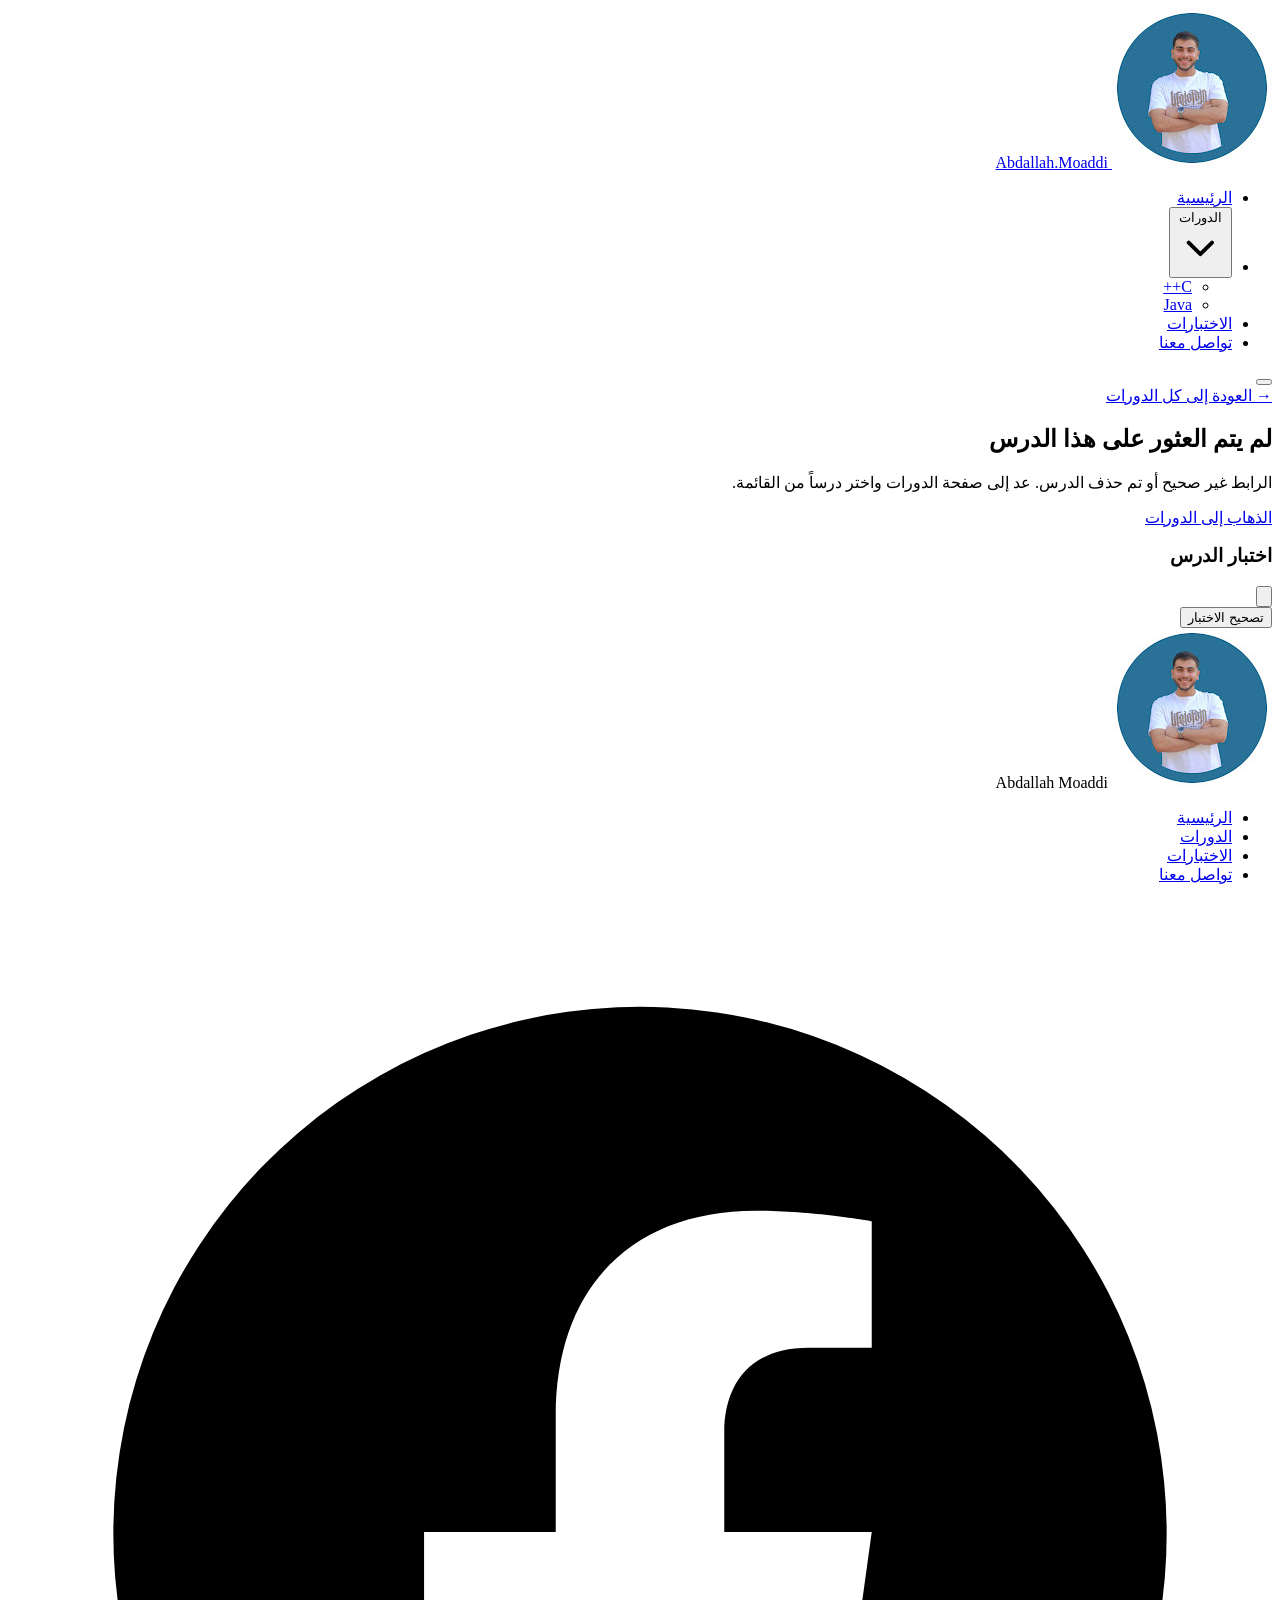
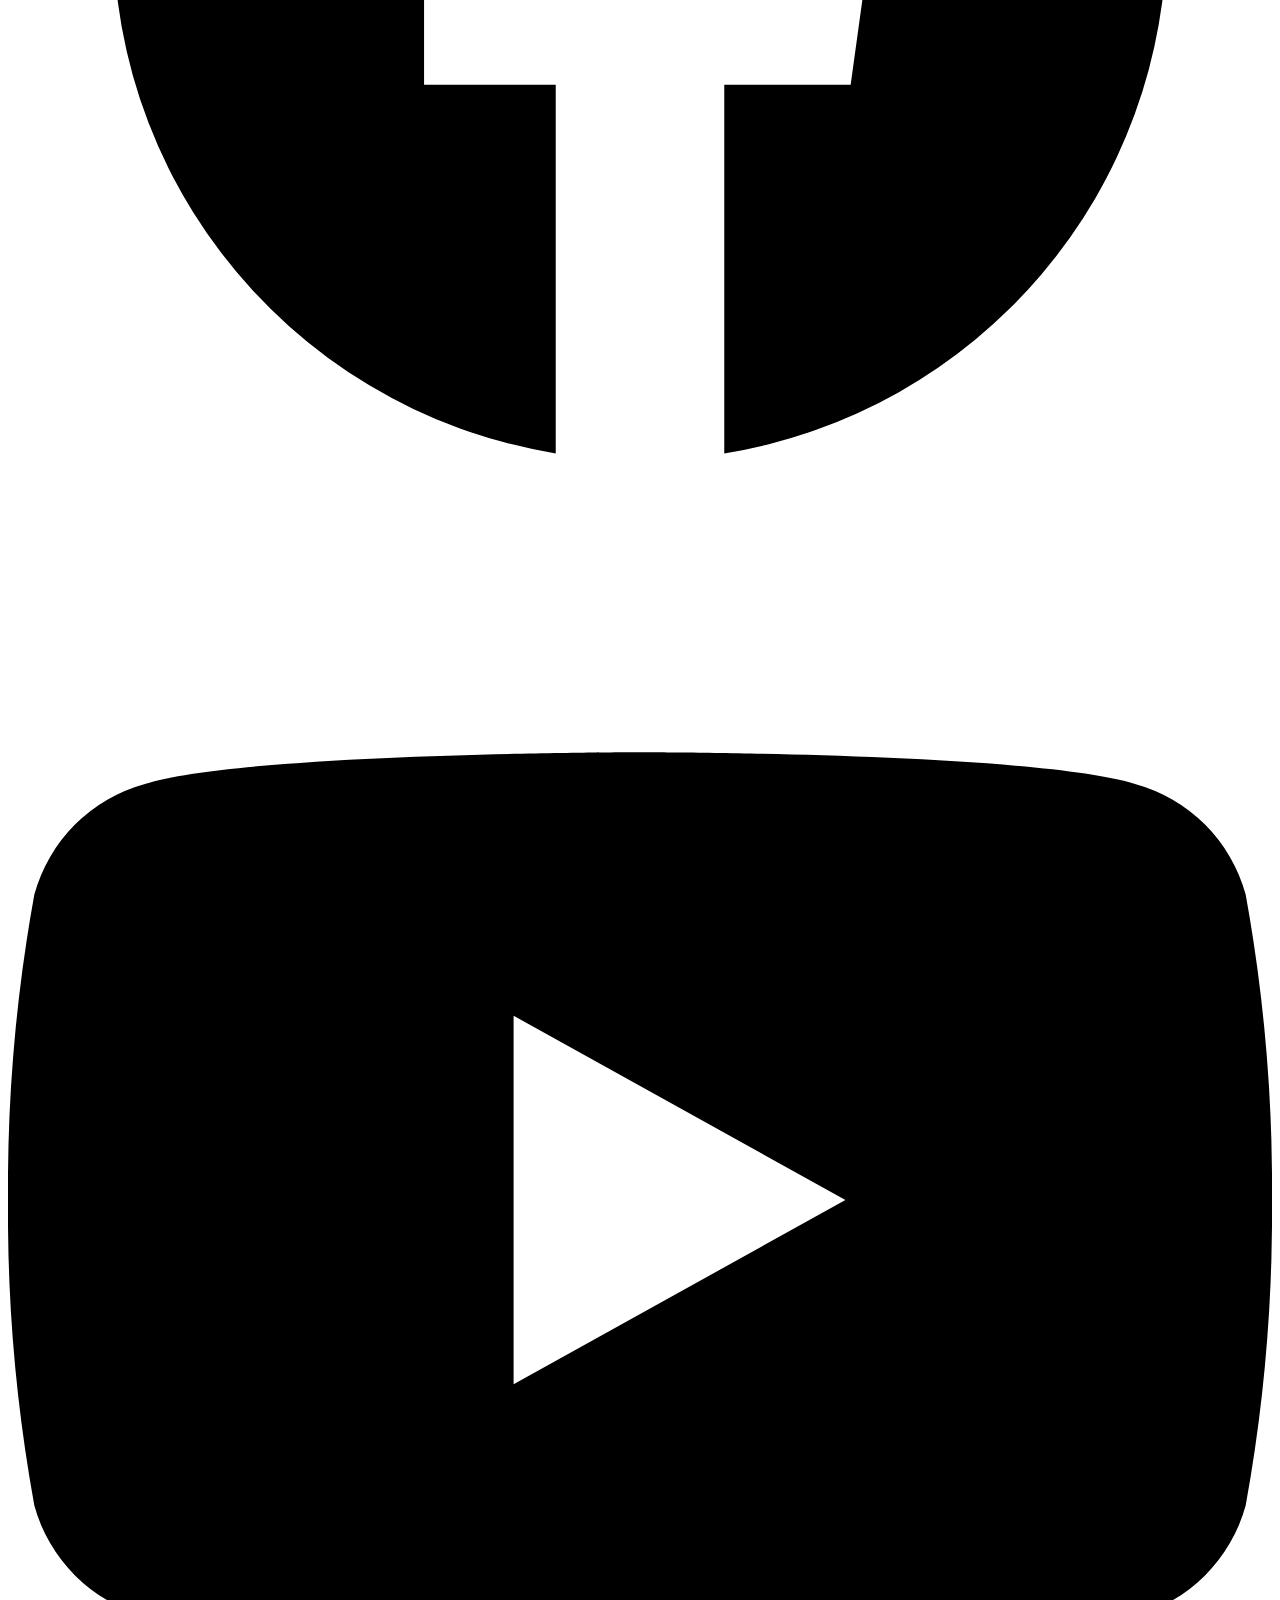
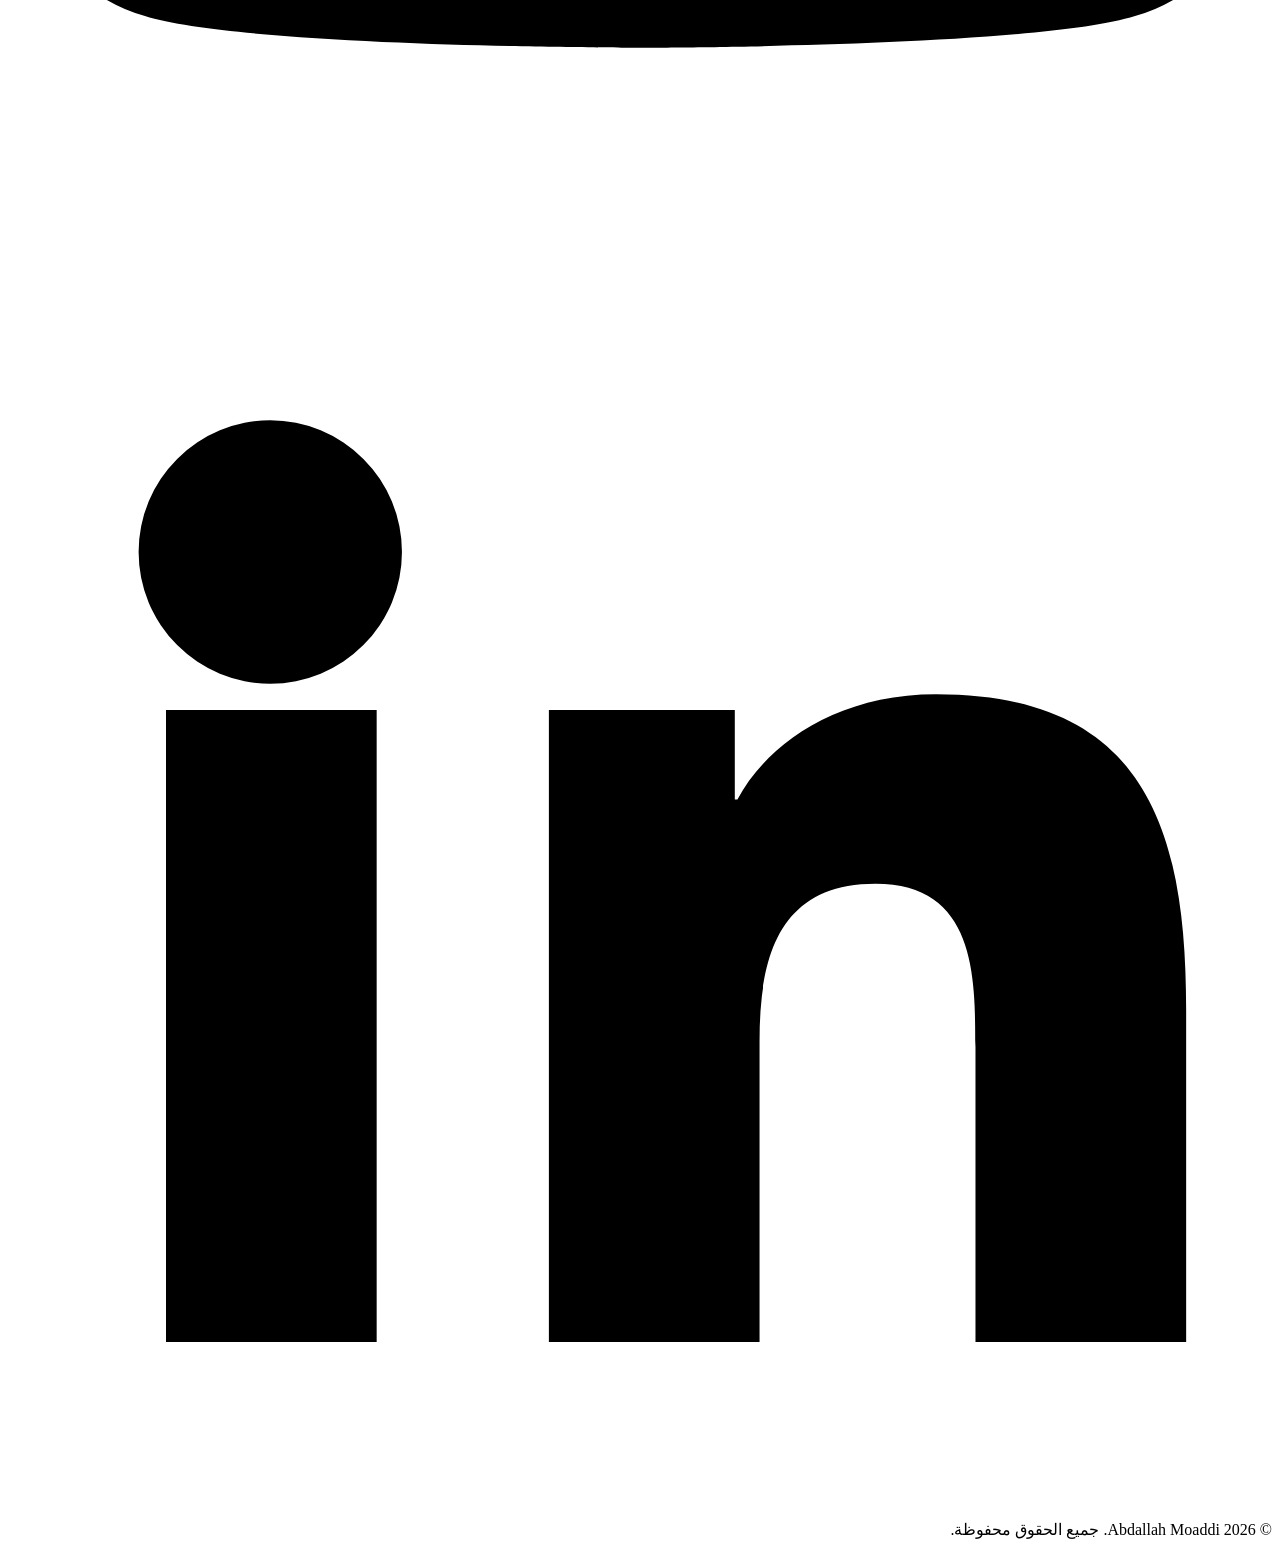
==== lesson.html @ 43ecf374 "Add files via upload" ====
<!DOCTYPE html>
<html lang="ar" dir="rtl">

<head>
  <link rel="icon" type="image/png" href="../youtube/channels_profile.jpg">
  <meta charset="UTF-8">
  <meta name="viewport" content="width=device-width, initial-scale=1.0">
  <title>الدرس | Abdallah Moaddi</title>
  <link rel="preconnect" href="https://fonts.googleapis.com">
  <link rel="preconnect" href="https://fonts.gstatic.com" crossorigin>
  <link
    href="https://fonts.googleapis.com/css2?family=IBM+Plex+Sans+Arabic:wght@300;400;500;600;700&family=IBM+Plex+Mono:wght@400;500;600&display=swap"
    rel="stylesheet">
  <link rel="stylesheet" href="styles.css">
</head>

<body>

  <!-- ===== Navbar ===== -->
  <nav class="nav">
    <div class="nav-inner">
      <a class="logo" href="index.html#home">
        <span class="logo-avatar">
          <img class="logo-img"
            src="[data-uri]"
            alt="شعار عبدالله معدي">
          <span class="logo-status"></span>
        </span>
        <span class="logo-text">Abdallah<span class="dim">.Moaddi</span></span>
      </a>
      <ul class="nav-links" id="navLinks">
        <li><a href="index.html#home">الرئيسية</a></li>
        <li class="nav-dropdown" id="navDropdown">
          <button class="nav-dropdown-toggle" id="navDropdownToggle" aria-haspopup="true" aria-expanded="false">
            الدورات
            <svg class="chevron" viewBox="0 0 24 24" fill="none" stroke="currentColor" stroke-width="2"
              stroke-linecap="round" stroke-linejoin="round">
              <polyline points="6 9 12 15 18 9"></polyline>
            </svg>
          </button>
          <ul class="nav-dropdown-menu">
            <li><a href="index.html#courses" data-course="cpp">C++</a></li>
            <li><a href="index.html#courses" data-course="java">Java</a></li>
          </ul>
        </li>
        <li><a href="index.html#quizzes">الاختبارات</a></li>
        <li><a href="index.html#contact">تواصل معنا</a></li>
      </ul>
      <div class="nav-right">
        <button class="nav-toggle" id="navToggle" aria-label="فتح القائمة">
          <span></span><span></span><span></span>
        </button>
      </div>
    </div>
  </nav>


  <!-- ===== Lesson page ===== -->
  <main class="lesson-page">
    <div class="container lesson-page-inner">

      <a class="lesson-back-link" href="index.html#courses">→ العودة إلى كل الدورات</a>

      <div id="lessonNotFound" class="lesson-not-found" style="display:none;">
        <h2>لم يتم العثور على هذا الدرس</h2>
        <p>الرابط غير صحيح أو تم حذف الدرس. عد إلى صفحة الدورات واختر درساً من القائمة.</p>
        <a class="btn btn-primary" href="index.html#courses">الذهاب إلى الدورات</a>
      </div>

      <div id="lessonPageContent" class="lesson-page-grid">
        <!-- ---- Main column: player + lesson info ---- -->
        <div class="lesson-main">
          <div class="video-wrap">
            <div id="lessonPlayer"></div>
          </div>

          <div class="lesson-info">
            <div class="lesson-info-top">
              <span id="lessonCourseBadge" class="lesson-badge cpp">C++</span>
              <span id="lessonDuration" class="lesson-duration-tag"></span>
            </div>
            <h1 id="lessonTitle">عنوان الدرس</h1>
            <p id="lessonDesc" class="lesson-desc"></p>
          </div>

          <!-- Progress + quiz controls for this lesson -->
          <div class="lesson-modal-footer lesson-page-footer">
            <span class="lesson-modal-status" id="lessonStatus">يُحدَّد الدرس كمكتمل تلقائياً عند انتهاء الفيديو</span>
            <div class="lesson-modal-actions">
              <button type="button" class="btn btn-outline btn-sm" id="markWatchedBtn">تحديد الدرس كمكتمل ✓</button>
              <button type="button" class="btn btn-primary btn-sm" id="goToQuizBtn">ابدأ اختبار الدرس ←</button>
              <button type="button" class="btn btn-outline btn-sm" id="nextLessonBtn" style="display:none;">الدرس التالي ←</button>
            </div>
          </div>
        </div>

        <!-- ---- Sidebar: other lessons in the same course ---- -->
        <aside class="lesson-sidebar">
          <div class="lesson-sidebar-head">
            <h3 id="lessonSidebarCourseTitle">دورة</h3>
            <span id="lessonSidebarProgressText" class="lesson-sidebar-progress-text"></span>
          </div>
          <div class="progress-track lesson-sidebar-track">
            <div id="lessonSidebarProgressFill" class="progress-fill" style="width:0%"></div>
          </div>
          <div id="lessonSidebarList" class="lesson-sidebar-list"><!-- injected by lesson.js --></div>
        </aside>
      </div>

    </div>
  </main>

  <!-- ===== Internal Quiz Modal (auto-graded, shared engine from quiz.js) ===== -->
  <div class="quiz-modal-overlay" id="quizModalOverlay">
    <div class="quiz-modal-box" role="dialog" aria-modal="true">
      <div class="quiz-modal-header">
        <h3 id="quizModalTitle">اختبار الدرس</h3>
        <button class="modal-close" id="quizModalClose" aria-label="إغلاق">
          <svg viewBox="0 0 24 24" fill="none" stroke="currentColor" stroke-width="2" stroke-linecap="round">
            <line x1="18" y1="6" x2="6" y2="18"></line>
            <line x1="6" y1="6" x2="18" y2="18"></line>
          </svg>
        </button>
      </div>
      <div class="quiz-modal-body" id="quizModalBody"><!-- questions injected by JS --></div>
      <div class="quiz-modal-footer">
        <span class="quiz-result" id="quizResult"></span>
        <button type="button" class="btn btn-primary btn-sm" id="quizSubmitBtn">تصحيح الاختبار</button>
      </div>
    </div>
  </div>


  <!-- ===== Footer ===== -->
  <footer class="footer" id="contact">
    <div class="container">
      <div class="footer-inner">
        <div class="footer-brand">
          <img
            src="[data-uri]"
            alt="شعار عبدالله معدي">
          <span>Abdallah Moaddi</span>
        </div>
        <ul class="footer-links">
          <li><a href="index.html#home">الرئيسية</a></li>
          <li><a href="index.html#courses">الدورات</a></li>
          <li><a href="index.html#quizzes">الاختبارات</a></li>
          <li><a href="index.html#contact">تواصل معنا</a></li>
        </ul>
        <div class="socials">
          <a href="#" aria-label="فيسبوك">
            <svg viewBox="0 0 24 24">
              <path
                d="M22 12a10 10 0 1 0-11.6 9.9v-7H7.9V12h2.5V9.8c0-2.5 1.5-3.9 3.8-3.9 1.1 0 2.2.2 2.2.2v2.4h-1.2c-1.2 0-1.6.8-1.6 1.6V12h2.8l-.4 2.9h-2.4v7A10 10 0 0 0 22 12z" />
            </svg>
          </a>
          <a href="https://www.youtube.com/channel/UCcLKul3r8mNeOYjGzQ8GRFQ" target="_blank" rel="noopener"
            aria-label="يوتيوب">
            <svg viewBox="0 0 24 24">
              <path
                d="M23.5 6.2a3 3 0 0 0-2.1-2.1C19.5 3.5 12 3.5 12 3.5s-7.5 0-9.4.6A3 3 0 0 0 .5 6.2 31 31 0 0 0 0 12a31 31 0 0 0 .5 5.8 3 3 0 0 0 2.1 2.1c1.9.6 9.4.6 9.4.6s7.5 0 9.4-.6a3 3 0 0 0 2.1-2.1A31 31 0 0 0 24 12a31 31 0 0 0-.5-5.8zM9.6 15.5v-7l6.3 3.5-6.3 3.5z" />
            </svg>
          </a>
          <a href="#" aria-label="لينكدإن">
            <svg viewBox="0 0 24 24">
              <path
                d="M4.98 3.5a2.5 2.5 0 1 1 0 5 2.5 2.5 0 0 1 0-5zM3 9h4v12H3V9zm7 0h3.8v1.7h.05c.53-1 1.83-2 3.77-2 4 0 4.75 2.6 4.75 6V21h-4v-5.6c0-1.35 0-3.1-1.9-3.1s-2.2 1.5-2.2 3v5.7h-4V9z" />
            </svg>
          </a>
        </div>
      </div>
      <p class="copyright">© 2026 Abdallah Moaddi. جميع الحقوق محفوظة.</p>
    </div>
  </footer>


  <script src="common.js"></script>
  <script src="quiz.js"></script>
  <script src="lesson.js"></script>
  <script>
    // Minimal nav behavior for this standalone page (index.html's script.js
    // isn't loaded here, so the mobile toggle needs its own tiny handler).
    const navToggle = document.getElementById('navToggle');
    const navLinks = document.getElementById('navLinks');
    navToggle.addEventListener('click', () => navLinks.classList.toggle('open'));
    navLinks.querySelectorAll('a').forEach(a => a.addEventListener('click', () => navLinks.classList.remove('open')));

    const navDropdown = document.getElementById('navDropdown');
    const navDropdownToggle = document.getElementById('navDropdownToggle');
    navDropdownToggle.addEventListener('click', (e) => {
      e.stopPropagation();
      const isOpen = navDropdown.classList.toggle('open');
      navDropdownToggle.setAttribute('aria-expanded', String(isOpen));
    });
    document.addEventListener('click', (e) => {
      if (!navDropdown.contains(e.target)) navDropdown.classList.remove('open');
    });
  </script>
</body>

</html>
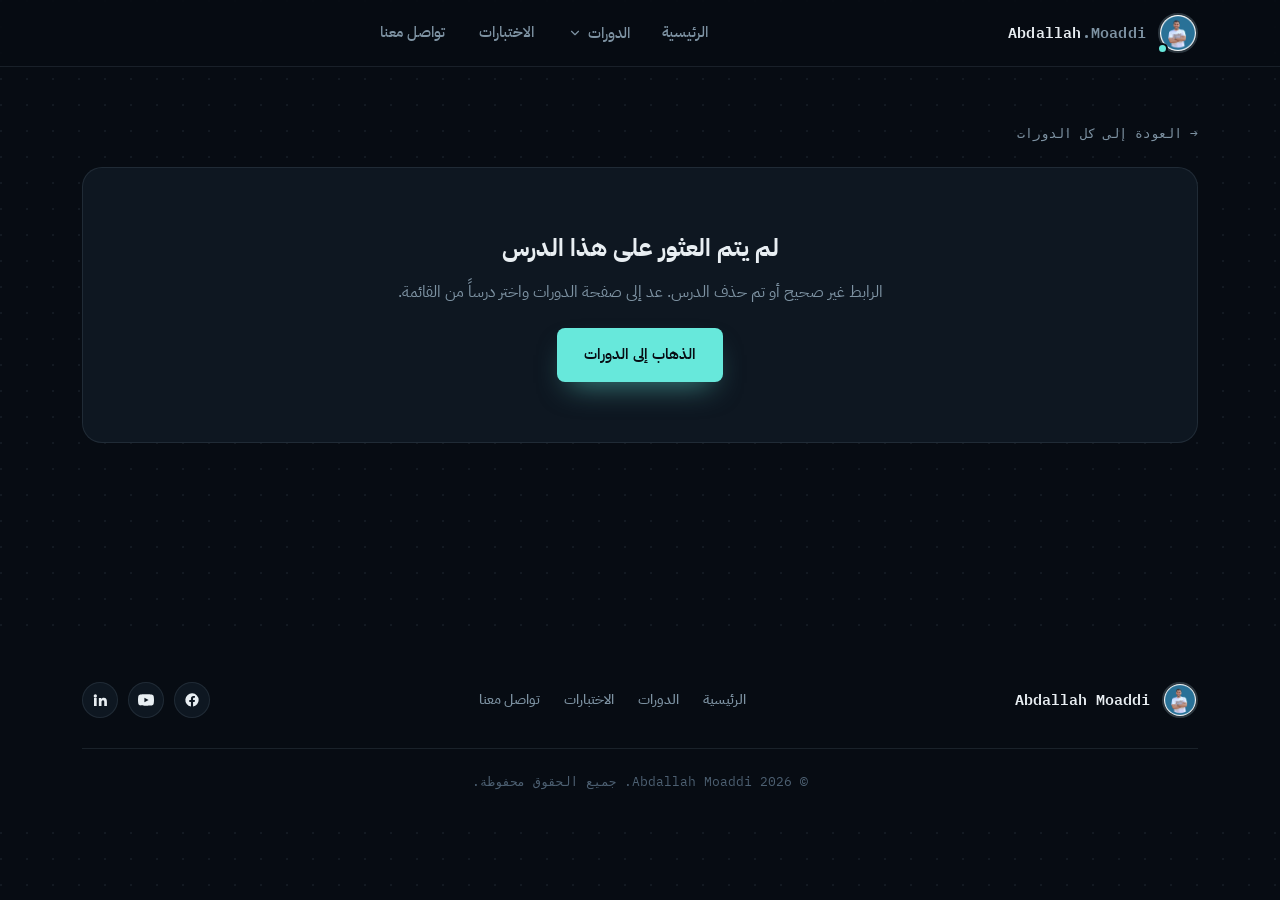
==== commit 02870266: "Update lesson.html" ====
--- a/lesson.html
+++ b/lesson.html
@@ -11,7 +11,7 @@
   <link
     href="https://fonts.googleapis.com/css2?family=IBM+Plex+Sans+Arabic:wght@300;400;500;600;700&family=IBM+Plex+Mono:wght@400;500;600&display=swap"
     rel="stylesheet">
-  <link rel="stylesheet" href="styles.css">
+  <link rel="stylesheet" href="style.css">
 </head>
 
 <body>
--- a/style.css
+++ b/style.css
@@ -0,0 +1,2232 @@
+    :root {
+      --void: #070C13;
+      --panel: #0E1721;
+      --panel-raised: #131F2C;
+      --panel-soft: #0B141E;
+      --line: rgba(163, 191, 206, 0.12);
+      --line-strong: rgba(163, 191, 206, 0.24);
+      --ink: #E8EEF2;
+      --muted: #7E93A3;
+      --dim: #4D6072;
+      --keyword: #67E8DB;
+      --keyword-dim: rgba(103, 232, 219, 0.14);
+      --string: #F2B75E;
+      --string-dim: rgba(242, 183, 94, 0.14);
+      --radius-lg: 20px;
+      --radius-md: 12px;
+      --radius-sm: 8px;
+      --font-display: 'IBM Plex Sans Arabic', sans-serif;
+      --font-body: 'IBM Plex Sans Arabic', sans-serif;
+      --font-mono: 'IBM Plex Mono', monospace;
+      --shadow-lg: 0 30px 60px -25px rgba(0, 0, 0, 0.65);
+      --shadow-glow: 0 0 0 1px rgba(103, 232, 219, 0.16), 0 24px 50px -22px rgba(103, 232, 219, 0.18);
+    }
+
+    * {
+      box-sizing: border-box;
+      margin: 0;
+      padding: 0;
+    }
+
+    html {
+      scroll-behavior: smooth;
+    }
+
+    body {
+      font-family: var(--font-body);
+      color: var(--ink);
+      line-height: 1.7;
+      overflow-x: hidden;
+      background-color: var(--void);
+      background-image: radial-gradient(circle at 1px 1px, rgba(163, 191, 206, 0.08) 1px, transparent 0);
+      background-size: 26px 26px;
+    }
+
+    img {
+      display: block;
+      max-width: 100%;
+    }
+
+    a {
+      color: inherit;
+      text-decoration: none;
+    }
+
+    ul {
+      list-style: none;
+    }
+
+    section {
+      position: relative;
+    }
+
+    .container {
+      max-width: 1180px;
+      margin: 0 auto;
+      padding: 0 32px;
+    }
+
+    ::selection {
+      background: var(--keyword);
+      color: var(--void);
+    }
+
+    .reveal {
+      opacity: 0;
+      transform: translateY(18px);
+      transition: opacity .6s ease, transform .6s ease;
+    }
+
+    .reveal.in {
+      opacity: 1;
+      transform: translateY(0);
+    }
+
+    /* ---------- Buttons ---------- */
+    .btn {
+      display: inline-flex;
+      align-items: center;
+      justify-content: center;
+      gap: 8px;
+      padding: 13px 26px;
+      border-radius: var(--radius-sm);
+      font-family: var(--font-display);
+      font-weight: 600;
+      font-size: 15px;
+      border: 1.5px solid transparent;
+      cursor: pointer;
+      transition: transform .2s ease, box-shadow .2s ease, background .2s ease, border-color .2s ease, color .2s ease;
+      white-space: nowrap;
+    }
+
+    .btn-primary {
+      background: var(--keyword);
+      color: var(--void);
+      box-shadow: 0 14px 30px -12px rgba(103, 232, 219, 0.55);
+    }
+
+    .btn-primary:hover {
+      transform: translateY(-2px);
+      box-shadow: 0 18px 36px -12px rgba(103, 232, 219, 0.7);
+    }
+
+    .btn-outline {
+      background: rgba(232, 238, 242, 0.03);
+      color: var(--ink);
+      border-color: var(--line-strong);
+    }
+
+    .btn-outline:hover {
+      border-color: var(--keyword);
+      color: var(--keyword);
+      transform: translateY(-2px);
+    }
+
+    /* ---------- Nav ---------- */
+    .nav {
+      position: fixed;
+      top: 0;
+      left: 0;
+      right: 0;
+      z-index: 100;
+      background: rgba(7, 12, 19, 0.82);
+      backdrop-filter: blur(14px);
+      -webkit-backdrop-filter: blur(14px);
+      border-bottom: 1px solid var(--line);
+    }
+
+    .nav-inner {
+      max-width: 1180px;
+      margin: 0 auto;
+      padding: 13px 32px;
+      display: flex;
+      align-items: center;
+      justify-content: space-between;
+      gap: 20px;
+    }
+
+    .logo {
+      display: flex;
+      align-items: center;
+      gap: 12px;
+    }
+
+    .logo-avatar {
+      position: relative;
+      flex-shrink: 0;
+    }
+
+    .logo-img {
+      width: 40px;
+      height: 40px;
+      border-radius: 50%;
+      border: 2px solid var(--line-strong);
+      object-fit: cover;
+    }
+
+    .logo-status {
+      position: absolute;
+      bottom: -1px;
+      left: -1px;
+      width: 11px;
+      height: 11px;
+      border-radius: 50%;
+      background: var(--keyword);
+      border: 2px solid var(--void);
+      box-shadow: 0 0 0 0 rgba(103, 232, 219, 0.6);
+      animation: pulse-dot 2.4s ease infinite;
+    }
+
+    @keyframes pulse-dot {
+      0% {
+        box-shadow: 0 0 0 0 rgba(103, 232, 219, 0.55);
+      }
+
+      70% {
+        box-shadow: 0 0 0 7px rgba(103, 232, 219, 0);
+      }
+
+      100% {
+        box-shadow: 0 0 0 0 rgba(103, 232, 219, 0);
+      }
+    }
+
+    .logo-text {
+      font-family: var(--font-mono);
+      font-weight: 600;
+      font-size: 15px;
+      letter-spacing: .2px;
+    }
+
+    .logo-text .dim {
+      color: var(--muted);
+    }
+
+    .nav-links {
+      display: flex;
+      align-items: center;
+      gap: 8px;
+    }
+
+    .nav-links a {
+      font-weight: 500;
+      font-size: 14.5px;
+      color: var(--muted);
+      position: relative;
+      padding: 8px 12px;
+      border-radius: var(--radius-sm);
+      transition: color .2s ease;
+    }
+
+    .nav-links a::before {
+      content: '';
+      color: var(--keyword);
+      opacity: 0;
+      margin-left: 2px;
+      transition: opacity .18s ease;
+    }
+
+    .nav-links a:hover {
+      color: var(--ink);
+    }
+
+    .nav-links a:hover::before {
+      opacity: 1;
+    }
+
+    .nav-dropdown {
+      position: relative;
+    }
+
+    .nav-dropdown-toggle {
+      display: flex;
+      align-items: center;
+      gap: 6px;
+      font-family: var(--font-body);
+      font-weight: 500;
+      font-size: 14.5px;
+      color: var(--muted);
+      background: none;
+      border: none;
+      cursor: pointer;
+      padding: 8px 12px;
+      border-radius: var(--radius-sm);
+      transition: color .2s ease;
+    }
+
+    .nav-dropdown-toggle:hover {
+      color: var(--ink);
+    }
+
+    .nav-dropdown-toggle .chevron {
+      width: 14px;
+      height: 14px;
+      transition: transform .2s ease;
+    }
+
+    .nav-dropdown.open .nav-dropdown-toggle .chevron {
+      transform: rotate(180deg);
+    }
+
+    .nav-dropdown.open .nav-dropdown-toggle {
+      color: var(--keyword);
+    }
+
+    .nav-dropdown-menu {
+      position: absolute;
+      top: calc(100% + 10px);
+      right: 0;
+      min-width: 160px;
+      background: var(--panel);
+      border: 1px solid var(--line);
+      border-radius: var(--radius-md);
+      box-shadow: var(--shadow-lg);
+      padding: 8px;
+      opacity: 0;
+      pointer-events: none;
+      transform: translateY(-6px);
+      transition: opacity .2s ease, transform .2s ease;
+      z-index: 50;
+    }
+
+    .nav-dropdown.open .nav-dropdown-menu {
+      opacity: 1;
+      pointer-events: auto;
+      transform: translateY(0);
+    }
+
+    .nav-dropdown-menu li a {
+      display: block;
+      font-family: var(--font-mono);
+      font-size: 13.5px;
+      color: var(--muted);
+      padding: 9px 12px;
+      border-radius: var(--radius-sm);
+      transition: background .18s ease, color .18s ease;
+    }
+
+    .nav-dropdown-menu li a:hover {
+      background: var(--keyword-dim);
+      color: var(--keyword);
+    }
+
+    .nav-dropdown-menu li a::before {
+      content: none;
+    }
+
+    .nav-right {
+      display: flex;
+      align-items: center;
+      gap: 14px;
+    }
+
+    .nav-subscribe {
+      display: flex;
+      align-items: center;
+      min-width: 100px;
+      min-height: 20px;
+    }
+
+    .nav-toggle {
+      display: none;
+      flex-direction: column;
+      gap: 5px;
+      background: none;
+      border: none;
+      cursor: pointer;
+      padding: 6px;
+    }
+
+    .nav-toggle span {
+      width: 22px;
+      height: 2px;
+      background: var(--ink);
+      border-radius: 2px;
+    }
+
+    /* ---------- Hero ---------- */
+    .hero {
+      padding: 150px 0 96px;
+      position: relative;
+      overflow: hidden;
+    }
+
+    .hero-glow {
+      position: absolute;
+      top: -10%;
+      right: -6%;
+      width: 520px;
+      height: 520px;
+      background: radial-gradient(circle, rgba(103, 232, 219, 0.14), transparent 70%);
+      pointer-events: none;
+    }
+
+    .hero-inner {
+      max-width: 1180px;
+      margin: 0 auto;
+      padding: 0 32px;
+      display: grid;
+      grid-template-columns: 1.05fr 0.95fr;
+      gap: 56px;
+      align-items: center;
+      position: relative;
+      z-index: 2;
+    }
+
+    .eyebrow {
+      font-family: var(--font-mono);
+      font-size: 13px;
+      color: var(--muted);
+      margin-bottom: 18px;
+      display: inline-flex;
+      align-items: center;
+      gap: 6px;
+    }
+
+    .eyebrow .cm {
+      color: var(--keyword);
+    }
+
+    .hero-text h1 {
+      font-family: var(--font-display);
+      font-weight: 700;
+      font-size: 46px;
+      line-height: 1.32;
+      margin-bottom: 22px;
+    }
+
+    .hero-text h1 .line2 {
+      display: block;
+      margin-top: 4px;
+    }
+
+    .hl-string {
+      background: var(--string-dim);
+      color: var(--string);
+      padding: 2px 10px;
+      border-radius: 6px;
+      box-decoration-break: clone;
+      -webkit-box-decoration-break: clone;
+    }
+
+    .hero-sub {
+      font-size: 16.5px;
+      color: var(--muted);
+      max-width: 480px;
+      margin-bottom: 32px;
+    }
+
+    .hero-actions {
+      display: flex;
+      gap: 14px;
+      flex-wrap: wrap;
+      margin-bottom: 22px;
+    }
+
+    .hero-subscribe {
+      display: inline-flex;
+    }
+
+    /* Editor window signature element */
+    .editor {
+      background: var(--panel);
+      border: 1px solid var(--line);
+      border-radius: var(--radius-lg);
+      box-shadow: var(--shadow-lg);
+      overflow: hidden;
+      max-width: 480px;
+      margin: 0 0 0 auto;
+    }
+
+    .editor-topbar {
+      display: flex;
+      align-items: center;
+      gap: 8px;
+      padding: 12px 16px;
+      background: var(--panel-soft);
+      border-bottom: 1px solid var(--line);
+    }
+
+    .editor-topbar .dot {
+      width: 9px;
+      height: 9px;
+      border-radius: 50%;
+      background: var(--dim);
+    }
+
+    .editor-topbar .dot.d2 {
+      background: var(--string);
+    }
+
+    .editor-topbar .dot.d3 {
+      background: var(--keyword);
+    }
+
+    .editor-topbar .path {
+      margin-right: auto;
+      font-family: var(--font-mono);
+      font-size: 11.5px;
+      color: var(--dim);
+      direction: ltr;
+    }
+
+    .editor-tabs {
+      display: flex;
+      direction: ltr;
+      border-bottom: 1px solid var(--line);
+      background: var(--panel-soft);
+    }
+
+    .editor-tab {
+      font-family: var(--font-mono);
+      font-size: 12.5px;
+      color: var(--dim);
+      padding: 10px 18px;
+      border-left: 1px solid var(--line);
+      border-bottom: 2px solid transparent;
+      transition: color .2s ease, border-color .2s ease, background .2s ease;
+    }
+
+    .editor-tab.active {
+      color: var(--ink);
+      border-bottom-color: var(--keyword);
+      background: var(--panel);
+    }
+
+    .editor-body {
+      direction: ltr;
+      display: flex;
+      min-height: 230px;
+      padding: 20px 0;
+    }
+
+    .editor-gutter {
+      font-family: var(--font-mono);
+      font-size: 13px;
+      color: var(--dim);
+      text-align: left;
+      padding: 0 14px;
+      user-select: none;
+    }
+
+    .editor-gutter div {
+      line-height: 1.75;
+    }
+
+    .editor-code {
+      flex: 1;
+      font-family: var(--font-mono);
+      font-size: 13.5px;
+      line-height: 1.75;
+      color: var(--ink);
+      white-space: pre-wrap;
+      word-break: break-word;
+      padding-left: 6px;
+    }
+
+    .tok-kw {
+      color: var(--keyword);
+    }
+
+    .tok-str {
+      color: var(--string);
+    }
+
+    .tok-comment {
+      color: var(--dim);
+      font-style: italic;
+    }
+
+    .editor-cursor {
+      display: inline-block;
+      color: var(--keyword);
+      animation: blink 1s step-end infinite;
+    }
+
+    @keyframes blink {
+      50% {
+        opacity: 0;
+      }
+    }
+
+    /* ---------- Section heads ---------- */
+    .section-head {
+      text-align: center;
+      max-width: 600px;
+      margin: 0 auto 52px;
+    }
+
+    .section-head h2 {
+      font-family: var(--font-display);
+      font-weight: 700;
+      font-size: 32px;
+      margin-top: 12px;
+    }
+
+    .section-head .eyebrow {
+      justify-content: center;
+    }
+
+    /* ---------- Course tabs ---------- */
+    .course-select-wrap {
+      display: flex;
+      flex-direction: column;
+      align-items: center;
+      gap: 10px;
+      margin-bottom: 44px;
+    }
+
+    .course-select-label {
+      font-family: var(--font-mono);
+      font-size: 12px;
+      color: var(--dim);
+      letter-spacing: .5px;
+    }
+
+    .select-shell {
+      position: relative;
+      min-width: 240px;
+    }
+
+    .course-select {
+      appearance: none;
+      -webkit-appearance: none;
+      -moz-appearance: none;
+      width: 100%;
+      font-family: var(--font-display);
+      font-weight: 600;
+      font-size: 15px;
+      color: var(--ink);
+      background: var(--panel);
+      border: 1.5px solid var(--line-strong);
+      border-radius: var(--radius-sm);
+      padding: 13px 20px 13px 44px;
+      cursor: pointer;
+      transition: border-color .2s ease, box-shadow .2s ease;
+    }
+
+    .course-select:hover {
+      border-color: var(--keyword);
+    }
+
+    .course-select:focus {
+      outline: none;
+      border-color: var(--keyword);
+      box-shadow: 0 0 0 3px var(--keyword-dim);
+    }
+
+    .course-select option {
+      background: var(--panel);
+      color: var(--ink);
+    }
+
+    .select-arrow {
+      position: absolute;
+      left: 16px;
+      top: 50%;
+      transform: translateY(-50%);
+      width: 16px;
+      height: 16px;
+      color: var(--keyword);
+      pointer-events: none;
+    }
+
+    /* ---------- Lesson grid ---------- */
+    .lesson-grid {
+      display: grid;
+      grid-template-columns: repeat(3, 1fr);
+      gap: 24px;
+    }
+
+    .lesson-card {
+      background: var(--panel);
+      border: 1px solid var(--line);
+      border-radius: var(--radius-lg);
+      overflow: hidden;
+      cursor: pointer;
+      text-align: right;
+      transition: transform .25s ease, border-color .25s ease, box-shadow .25s ease;
+      display: flex;
+      flex-direction: column;
+    }
+
+    .lesson-card:hover {
+      transform: translateY(-5px);
+      border-color: rgba(103, 232, 219, 0.4);
+      box-shadow: var(--shadow-glow);
+    }
+
+    .lesson-thumb {
+      position: relative;
+      aspect-ratio: 16/9;
+      background: linear-gradient(135deg, var(--panel-raised), var(--panel-soft));
+      display: flex;
+      align-items: center;
+      justify-content: center;
+      overflow: hidden;
+    }
+
+    .lesson-thumb img {
+      width: 100%;
+      height: 100%;
+      object-fit: cover;
+      position: absolute;
+      inset: 0;
+      opacity: .5;
+    }
+
+    .lesson-thumb::before {
+      content: '';
+      position: absolute;
+      inset: 0;
+      background-image: radial-gradient(circle at 1px 1px, rgba(163, 191, 206, 0.14) 1px, transparent 0);
+      background-size: 16px 16px;
+      opacity: .5;
+    }
+
+    .lesson-play {
+      position: relative;
+      z-index: 2;
+      width: 50px;
+      height: 50px;
+      border-radius: 50%;
+      background: rgba(7, 12, 19, 0.75);
+      border: 1.5px solid var(--keyword);
+      display: flex;
+      align-items: center;
+      justify-content: center;
+      transition: transform .2s ease, background .2s ease;
+    }
+
+    .lesson-card:hover .lesson-play {
+      transform: scale(1.1);
+      background: var(--keyword);
+    }
+
+    .lesson-card:hover .lesson-play svg {
+      fill: var(--void);
+    }
+
+    .lesson-play svg {
+      width: 17px;
+      height: 17px;
+      fill: var(--keyword);
+      margin-right: -2px;
+      transition: fill .2s ease;
+    }
+
+    .lesson-duration {
+      position: absolute;
+      bottom: 10px;
+      left: 10px;
+      z-index: 2;
+      background: rgba(7, 12, 19, 0.85);
+      font-family: var(--font-mono);
+      font-size: 11px;
+      padding: 3px 8px;
+      border-radius: 6px;
+      color: var(--ink);
+    }
+
+    .lesson-badge {
+      position: absolute;
+      top: 10px;
+      right: 10px;
+      z-index: 2;
+      font-family: var(--font-mono);
+      font-size: 10.5px;
+      font-weight: 500;
+      padding: 3px 9px;
+      border-radius: 6px;
+    }
+
+    .lesson-badge.cpp {
+      background: var(--keyword-dim);
+      border: 1px solid rgba(103, 232, 219, 0.4);
+      color: var(--keyword);
+    }
+
+    .lesson-badge.java {
+      background: var(--string-dim);
+      border: 1px solid rgba(242, 183, 94, 0.4);
+      color: var(--string);
+    }
+
+    .lesson-body {
+      padding: 18px 20px 22px;
+      flex: 1;
+      display: flex;
+      flex-direction: column;
+    }
+
+    .lesson-body h4 {
+      font-family: var(--font-display);
+      font-weight: 700;
+      font-size: 16px;
+      margin-bottom: 8px;
+    }
+
+    .lesson-body p {
+      color: var(--muted);
+      font-size: 13.5px;
+      flex: 1;
+    }
+
+    /* ---------- Quizzes ---------- */
+    .quiz-subjects {
+      display: grid;
+      grid-template-columns: repeat(2, 1fr);
+      gap: 24px;
+    }
+
+    .quiz-card {
+      background: var(--panel);
+      border: 1px solid var(--line);
+      border-radius: var(--radius-lg);
+      overflow: hidden;
+      transition: border-color .25s ease, box-shadow .25s ease;
+    }
+
+    .quiz-card.open {
+      border-color: rgba(103, 232, 219, 0.4);
+      box-shadow: var(--shadow-glow);
+    }
+
+    .quiz-card-head {
+      display: flex;
+      align-items: center;
+      justify-content: space-between;
+      gap: 16px;
+      padding: 24px 26px;
+      cursor: pointer;
+    }
+
+    .quiz-card-info {
+      display: flex;
+      align-items: center;
+      gap: 14px;
+    }
+
+    .quiz-card-icon {
+      width: 46px;
+      height: 46px;
+      border-radius: 12px;
+      display: flex;
+      align-items: center;
+      justify-content: center;
+      flex-shrink: 0;
+    }
+
+    .quiz-card-icon.cpp {
+      background: var(--keyword-dim);
+    }
+
+    .quiz-card-icon.java {
+      background: var(--string-dim);
+    }
+
+    .quiz-card-icon svg {
+      width: 22px;
+      height: 22px;
+    }
+
+    .quiz-card-icon.cpp svg {
+      stroke: var(--keyword);
+    }
+
+    .quiz-card-icon.java svg {
+      stroke: var(--string);
+    }
+
+    .quiz-card-title h3 {
+      font-family: var(--font-display);
+      font-weight: 700;
+      font-size: 17px;
+      margin-bottom: 4px;
+    }
+
+    .quiz-card-title span {
+      font-family: var(--font-mono);
+      font-size: 12.5px;
+      color: var(--muted);
+    }
+
+    .quiz-toggle-btn {
+      display: flex;
+      align-items: center;
+      gap: 8px;
+      font-family: var(--font-mono);
+      font-size: 13px;
+      font-weight: 500;
+      color: var(--keyword);
+      background: var(--keyword-dim);
+      border: 1px solid rgba(103, 232, 219, 0.35);
+      border-radius: 999px;
+      padding: 8px 16px;
+      flex-shrink: 0;
+      transition: background .2s ease;
+    }
+
+    .quiz-toggle-btn svg {
+      width: 14px;
+      height: 14px;
+      transition: transform .25s ease;
+    }
+
+    .quiz-card.open .quiz-toggle-btn svg {
+      transform: rotate(180deg);
+    }
+
+    .quiz-panel {
+      max-height: 0;
+      overflow: hidden;
+      transition: max-height .35s ease;
+    }
+
+    .quiz-panel-inner {
+      padding: 0 26px 24px;
+      display: flex;
+      flex-direction: column;
+      gap: 10px;
+    }
+
+    .quiz-item {
+      display: flex;
+      align-items: center;
+      justify-content: space-between;
+      gap: 14px;
+      background: var(--panel-soft);
+      border: 1px solid var(--line);
+      border-radius: var(--radius-md);
+      padding: 14px 16px;
+    }
+
+    .quiz-item-info h4 {
+      font-family: var(--font-display);
+      font-weight: 600;
+      font-size: 14.5px;
+      margin-bottom: 4px;
+    }
+
+    .quiz-item-meta {
+      font-family: var(--font-mono);
+      font-size: 11.5px;
+      color: var(--muted);
+      display: flex;
+      gap: 10px;
+    }
+
+    .quiz-start-btn {
+      font-family: var(--font-mono);
+      font-size: 12.5px;
+      font-weight: 500;
+      color: var(--void);
+      background: var(--keyword);
+      padding: 8px 16px;
+      border-radius: var(--radius-sm);
+      white-space: nowrap;
+      transition: transform .2s ease;
+    }
+
+    .quiz-start-btn:hover {
+      transform: translateY(-2px);
+    }
+
+    /* ---------- Video Modal ---------- */
+    .modal-overlay {
+      position: fixed;
+      inset: 0;
+      background: rgba(4, 8, 13, 0.88);
+      backdrop-filter: blur(6px);
+      -webkit-backdrop-filter: blur(6px);
+      display: flex;
+      align-items: center;
+      justify-content: center;
+      padding: 20px;
+      z-index: 1000;
+      opacity: 0;
+      pointer-events: none;
+      transition: opacity .25s ease;
+    }
+
+    .modal-overlay.open {
+      opacity: 1;
+      pointer-events: auto;
+    }
+
+    .modal-box {
+      background: var(--panel);
+      border: 1px solid var(--line);
+      border-radius: var(--radius-lg);
+      max-width: 760px;
+      width: 100%;
+      max-height: 92vh;
+      overflow: hidden;
+      box-shadow: var(--shadow-lg);
+      transform: translateY(14px) scale(.98);
+      transition: transform .25s ease;
+      display: flex;
+      flex-direction: column;
+    }
+
+    .modal-overlay.open .modal-box {
+      transform: translateY(0) scale(1);
+    }
+
+    .modal-header {
+      display: flex;
+      align-items: center;
+      justify-content: space-between;
+      padding: 16px 22px;
+      border-bottom: 1px solid var(--line);
+    }
+
+    .modal-header h3 {
+      font-family: var(--font-display);
+      font-weight: 700;
+      font-size: 16.5px;
+    }
+
+    .modal-close {
+      background: none;
+      border: none;
+      cursor: pointer;
+      width: 32px;
+      height: 32px;
+      border-radius: 50%;
+      display: flex;
+      align-items: center;
+      justify-content: center;
+      color: var(--muted);
+      transition: background .2s ease, color .2s ease;
+    }
+
+    .modal-close:hover {
+      background: rgba(232, 238, 242, 0.08);
+      color: var(--ink);
+    }
+
+    .modal-close svg {
+      width: 15px;
+      height: 15px;
+    }
+
+    .video-wrap {
+      position: relative;
+      width: 100%;
+      aspect-ratio: 16/9;
+      background: #000;
+    }
+
+    .video-wrap video {
+      position: absolute;
+      inset: 0;
+      width: 100%;
+      height: 100%;
+      border: 0;
+      background: #000;
+      object-fit: contain;
+    }
+
+    .video-wrap iframe {
+      position: absolute;
+      inset: 0;
+      width: 100%;
+      height: 100%;
+      border: 0;
+      background: #000;
+    }
+
+    .gate-hint {
+      font-family: var(--font-mono);
+      font-size: 11px;
+      color: var(--dim);
+      opacity: .9;
+      max-width: 320px;
+    }
+
+    /* ---------- CTA band ---------- */
+    .cta-band {
+      background: var(--panel-soft);
+      border-top: 1px solid var(--line);
+      border-bottom: 1px solid var(--line);
+      padding: 88px 0;
+      position: relative;
+    }
+
+    .cta-inner {
+      max-width: 600px;
+      margin: 0 auto;
+      text-align: center;
+      position: relative;
+      z-index: 2;
+    }
+
+    .cta-inner h2 {
+      font-family: var(--font-display);
+      font-weight: 700;
+      font-size: 28px;
+      margin-bottom: 12px;
+    }
+
+    .cta-inner p {
+      color: var(--muted);
+      margin-bottom: 30px;
+      font-size: 15.5px;
+    }
+
+    .newsletter {
+      display: flex;
+      align-items: center;
+      gap: 10px;
+      background: var(--panel);
+      border: 1px solid var(--line-strong);
+      border-radius: var(--radius-md);
+      padding: 8px 8px 8px 8px;
+      max-width: 520px;
+      margin: 0 auto;
+      flex-wrap: wrap;
+    }
+
+    .prompt-symbol {
+      font-family: var(--font-mono);
+      color: var(--keyword);
+      padding: 0 6px 0 14px;
+      font-size: 16px;
+      direction: ltr;
+    }
+
+    .newsletter input {
+      flex: 1;
+      min-width: 140px;
+      background: transparent;
+      border: none;
+      outline: none;
+      color: var(--ink);
+      font-family: var(--font-body);
+      font-size: 15px;
+      padding: 10px 4px;
+    }
+
+    .newsletter input::placeholder {
+      color: var(--dim);
+    }
+
+    .newsletter .btn {
+      padding: 11px 22px;
+      font-size: 13.5px;
+    }
+
+    /* ---------- Footer ---------- */
+    .footer {
+      background: var(--void);
+      padding: 52px 0 26px;
+    }
+
+    .footer-inner {
+      display: flex;
+      align-items: center;
+      justify-content: space-between;
+      flex-wrap: wrap;
+      gap: 26px;
+      padding-bottom: 30px;
+    }
+
+    .footer-brand {
+      display: flex;
+      align-items: center;
+      gap: 12px;
+    }
+
+    .footer-brand img {
+      width: 36px;
+      height: 36px;
+      border-radius: 50%;
+      object-fit: cover;
+      border: 2px solid var(--line-strong);
+    }
+
+    .footer-brand span {
+      font-family: var(--font-mono);
+      font-weight: 600;
+      font-size: 15px;
+    }
+
+    .footer-links {
+      display: flex;
+      gap: 24px;
+      flex-wrap: wrap;
+    }
+
+    .footer-links a {
+      color: var(--muted);
+      font-size: 14px;
+      font-weight: 500;
+      transition: color .2s ease;
+    }
+
+    .footer-links a:hover {
+      color: var(--keyword);
+    }
+
+    .socials {
+      display: flex;
+      gap: 10px;
+    }
+
+    .socials a {
+      width: 36px;
+      height: 36px;
+      border-radius: 50%;
+      background: var(--panel);
+      border: 1px solid var(--line);
+      display: flex;
+      align-items: center;
+      justify-content: center;
+      transition: background .2s ease, transform .2s ease, border-color .2s ease;
+    }
+
+    .socials a:hover {
+      background: var(--keyword);
+      border-color: var(--keyword);
+      transform: translateY(-3px);
+    }
+
+    .socials a:hover svg {
+      fill: var(--void);
+    }
+
+    .socials svg {
+      width: 16px;
+      height: 16px;
+      fill: var(--ink);
+      transition: fill .2s ease;
+    }
+
+    .copyright {
+      text-align: center;
+      color: var(--dim);
+      font-size: 12.5px;
+      font-family: var(--font-mono);
+      border-top: 1px solid var(--line);
+      padding-top: 22px;
+    }
+
+    /* ---------- Responsive ---------- */
+    @media (max-width:960px) {
+      .hero-inner {
+        grid-template-columns: 1fr;
+      }
+
+      .editor {
+        margin: 0 auto;
+        max-width: 100%;
+      }
+
+      .hero-text h1 {
+        font-size: 36px;
+      }
+
+      .lesson-grid {
+        grid-template-columns: repeat(2, 1fr);
+      }
+    }
+
+    @media (max-width:760px) {
+      .nav-links {
+        position: fixed;
+        top: 66px;
+        left: 0;
+        right: 0;
+        background: var(--panel);
+        flex-direction: column;
+        align-items: flex-start;
+        padding: 20px 32px;
+        gap: 6px;
+        border-bottom: 1px solid var(--line);
+        transform: translateY(-130%);
+        opacity: 0;
+        transition: transform .3s ease, opacity .3s ease;
+      }
+
+      .nav-links.open {
+        transform: translateY(0);
+        opacity: 1;
+      }
+
+      .nav-dropdown {
+        width: 100%;
+      }
+
+      .nav-dropdown-toggle {
+        width: 100%;
+        justify-content: space-between;
+        padding: 8px 12px;
+      }
+
+      .nav-dropdown-menu {
+        position: static;
+        opacity: 1;
+        pointer-events: auto;
+        transform: none;
+        max-height: 0;
+        overflow: hidden;
+        border: none;
+        box-shadow: none;
+        padding: 0 0 0 14px;
+        background: transparent;
+        transition: max-height .25s ease;
+      }
+
+      .nav-dropdown.open .nav-dropdown-menu {
+        max-height: 140px;
+      }
+
+      .nav-toggle {
+        display: flex;
+      }
+
+      .nav-inner {
+        gap: 12px;
+      }
+
+      .nav-right {
+        gap: 10px;
+      }
+
+      .nav-subscribe {
+        transform: scale(.82);
+        transform-origin: right center;
+        min-width: 0;
+      }
+
+      .hero {
+        padding: 118px 0 66px;
+      }
+
+      .hero-text h1 {
+        font-size: 29px;
+      }
+
+      .lesson-grid {
+        grid-template-columns: 1fr;
+      }
+
+      .quiz-subjects {
+        grid-template-columns: 1fr;
+      }
+
+      .section-head h2 {
+        font-size: 25px;
+      }
+
+      .footer-inner {
+        flex-direction: column;
+        align-items: flex-start;
+      }
+    }
+
+    @media (max-width:480px) {
+
+      .container,
+      .hero-inner,
+      .nav-inner {
+        padding-left: 20px;
+        padding-right: 20px;
+      }
+
+      .hero-text h1 {
+        font-size: 25px;
+      }
+
+      .hero-actions {
+        flex-direction: column;
+        align-items: stretch;
+      }
+
+      .newsletter {
+        flex-direction: column;
+        border-radius: 16px;
+        padding: 16px;
+      }
+
+      .prompt-symbol {
+        display: none;
+      }
+
+      .newsletter .btn {
+        width: 100%;
+      }
+
+      .logo-text {
+        display: none;
+      }
+
+      .nav-subscribe {
+        transform: scale(.75);
+      }
+    }
+
+    @media (prefers-reduced-motion: reduce) {
+      * {
+        animation-duration: 0.01ms !important;
+        transition-duration: 0.01ms !important;
+      }
+
+      .reveal {
+        opacity: 1;
+        transform: none;
+      }
+    }
+
+    /* ============================================================
+       LMS ADDITIONS: progress tracking, watched state, quiz modal,
+       certificate modal
+       ============================================================ */
+
+    /* ---------- Course progress overview ---------- */
+    .progress-overview {
+      display: grid;
+      grid-template-columns: repeat(2, 1fr);
+      gap: 20px;
+      margin-bottom: 34px;
+    }
+
+    .progress-card {
+      background: var(--panel);
+      border: 1px solid var(--line);
+      border-radius: var(--radius-lg);
+      padding: 22px 24px;
+    }
+
+    .progress-card-head {
+      display: flex;
+      align-items: center;
+      justify-content: space-between;
+      gap: 12px;
+      margin-bottom: 14px;
+    }
+
+    .progress-card-title {
+      display: flex;
+      align-items: center;
+      gap: 10px;
+    }
+
+    .progress-dot {
+      width: 9px;
+      height: 9px;
+      border-radius: 50%;
+      flex-shrink: 0;
+    }
+
+    .progress-dot.cpp { background: var(--keyword); }
+    .progress-dot.java { background: var(--string); }
+
+    .progress-card-title h4 {
+      font-family: var(--font-display);
+      font-weight: 700;
+      font-size: 15.5px;
+    }
+
+    .progress-percent {
+      font-family: var(--font-mono);
+      font-size: 13.5px;
+      font-weight: 600;
+      color: var(--keyword);
+    }
+
+    .progress-track {
+      width: 100%;
+      height: 9px;
+      border-radius: 999px;
+      background: var(--panel-soft);
+      border: 1px solid var(--line);
+      overflow: hidden;
+      margin-bottom: 10px;
+    }
+
+    .progress-fill {
+      height: 100%;
+      border-radius: 999px;
+      background: linear-gradient(90deg, var(--keyword), var(--string));
+      width: 0%;
+      transition: width .5s ease;
+    }
+
+    .progress-meta {
+      display: flex;
+      align-items: center;
+      justify-content: space-between;
+      gap: 10px;
+      flex-wrap: wrap;
+    }
+
+    .progress-count {
+      font-family: var(--font-mono);
+      font-size: 12px;
+      color: var(--muted);
+    }
+
+    .certificate-claim-btn {
+      display: none;
+      align-items: center;
+      gap: 6px;
+      font-family: var(--font-mono);
+      font-size: 12px;
+      font-weight: 600;
+      color: var(--void);
+      background: var(--keyword);
+      padding: 7px 14px;
+      border: none;
+      border-radius: 999px;
+      cursor: pointer;
+      transition: transform .2s ease, box-shadow .2s ease;
+    }
+
+    .certificate-claim-btn.ready {
+      display: inline-flex;
+      animation: cert-pop .5s ease;
+    }
+
+    .certificate-claim-btn:hover {
+      transform: translateY(-2px);
+      box-shadow: 0 12px 24px -10px rgba(103, 232, 219, 0.6);
+    }
+
+    @keyframes cert-pop {
+      0% { transform: scale(.85); opacity: 0; }
+      100% { transform: scale(1); opacity: 1; }
+    }
+
+    /* ---------- Watched state on lesson cards ---------- */
+    .lesson-watched-badge {
+      position: absolute;
+      top: 10px;
+      left: 10px;
+      z-index: 2;
+      background: rgba(103, 232, 219, 0.92);
+      border-radius: 7px;
+      width: 26px;
+      height: 26px;
+      display: flex;
+      align-items: center;
+      justify-content: center;
+    }
+
+    .lesson-watched-badge svg {
+      width: 13px;
+      height: 13px;
+      fill: none;
+      stroke: var(--void);
+      stroke-width: 2.5;
+      stroke-linecap: round;
+      stroke-linejoin: round;
+    }
+
+    .lesson-card.watched {
+      border-color: rgba(103, 232, 219, 0.35);
+    }
+
+    /* ---------- In-modal lesson footer (mark watched / quiz) ---------- */
+    .lesson-modal-footer {
+      display: flex;
+      align-items: center;
+      justify-content: space-between;
+      gap: 14px;
+      flex-wrap: wrap;
+      padding: 16px 22px;
+      border-top: 1px solid var(--line);
+    }
+
+    .lesson-modal-status {
+      font-family: var(--font-mono);
+      font-size: 12px;
+      color: var(--muted);
+      display: flex;
+      align-items: center;
+      gap: 7px;
+    }
+
+    .lesson-modal-status.done {
+      color: var(--keyword);
+    }
+
+    .lesson-modal-actions {
+      display: flex;
+      gap: 10px;
+      flex-wrap: wrap;
+    }
+
+    .btn-sm {
+      padding: 9px 18px;
+      font-size: 13px;
+    }
+
+    /* ---------- Quiz modal ---------- */
+    .quiz-modal-overlay {
+      position: fixed;
+      inset: 0;
+      background: rgba(4, 8, 13, 0.88);
+      backdrop-filter: blur(6px);
+      -webkit-backdrop-filter: blur(6px);
+      display: flex;
+      align-items: center;
+      justify-content: center;
+      padding: 20px;
+      z-index: 1100;
+      opacity: 0;
+      pointer-events: none;
+      transition: opacity .25s ease;
+    }
+
+    .quiz-modal-overlay.open {
+      opacity: 1;
+      pointer-events: auto;
+    }
+
+    .quiz-modal-box {
+      background: var(--panel);
+      border: 1px solid var(--line);
+      border-radius: var(--radius-lg);
+      max-width: 560px;
+      width: 100%;
+      max-height: 88vh;
+      overflow-y: auto;
+      box-shadow: var(--shadow-lg);
+      transform: translateY(14px) scale(.98);
+      transition: transform .25s ease;
+    }
+
+    .quiz-modal-overlay.open .quiz-modal-box {
+      transform: translateY(0) scale(1);
+    }
+
+    .quiz-modal-header {
+      display: flex;
+      align-items: center;
+      justify-content: space-between;
+      padding: 18px 22px;
+      border-bottom: 1px solid var(--line);
+      position: sticky;
+      top: 0;
+      background: var(--panel);
+      z-index: 2;
+    }
+
+    .quiz-modal-header h3 {
+      font-family: var(--font-display);
+      font-weight: 700;
+      font-size: 16.5px;
+    }
+
+    .quiz-modal-body {
+      padding: 20px 22px 26px;
+    }
+
+    .quiz-question {
+      margin-bottom: 22px;
+    }
+
+    .quiz-question:last-child {
+      margin-bottom: 0;
+    }
+
+    .quiz-question-title {
+      font-family: var(--font-display);
+      font-weight: 600;
+      font-size: 14.5px;
+      margin-bottom: 12px;
+      display: flex;
+      gap: 8px;
+    }
+
+    .quiz-question-num {
+      color: var(--keyword);
+      font-family: var(--font-mono);
+      flex-shrink: 0;
+    }
+
+    .quiz-options {
+      display: flex;
+      flex-direction: column;
+      gap: 8px;
+    }
+
+    .quiz-option {
+      display: flex;
+      align-items: center;
+      gap: 10px;
+      background: var(--panel-soft);
+      border: 1px solid var(--line);
+      border-radius: var(--radius-sm);
+      padding: 11px 14px;
+      cursor: pointer;
+      font-size: 13.5px;
+      transition: border-color .2s ease, background .2s ease;
+    }
+
+    .quiz-option:hover {
+      border-color: var(--line-strong);
+    }
+
+    .quiz-option input {
+      accent-color: var(--keyword);
+      flex-shrink: 0;
+    }
+
+    .quiz-option.selected {
+      border-color: var(--keyword);
+      background: var(--keyword-dim);
+    }
+
+    .quiz-option.correct {
+      border-color: #6EE787;
+      background: rgba(110, 231, 135, 0.12);
+    }
+
+    .quiz-option.incorrect {
+      border-color: #F27E7E;
+      background: rgba(242, 126, 126, 0.12);
+    }
+
+    .quiz-modal-footer {
+      display: flex;
+      align-items: center;
+      justify-content: space-between;
+      gap: 14px;
+      flex-wrap: wrap;
+      padding: 16px 22px;
+      border-top: 1px solid var(--line);
+      position: sticky;
+      bottom: 0;
+      background: var(--panel);
+    }
+
+    .quiz-result {
+      font-family: var(--font-mono);
+      font-size: 13px;
+    }
+
+    .quiz-result.pass { color: var(--keyword); }
+    .quiz-result.fail { color: var(--string); }
+
+    /* ---------- Name-entry modal ---------- */
+    .name-modal-overlay {
+      position: fixed;
+      inset: 0;
+      background: rgba(4, 8, 13, 0.88);
+      backdrop-filter: blur(6px);
+      -webkit-backdrop-filter: blur(6px);
+      display: flex;
+      align-items: center;
+      justify-content: center;
+      padding: 20px;
+      z-index: 1200;
+      opacity: 0;
+      pointer-events: none;
+      transition: opacity .25s ease;
+    }
+
+    .name-modal-overlay.open {
+      opacity: 1;
+      pointer-events: auto;
+    }
+
+    .name-modal-box {
+      background: var(--panel);
+      border: 1px solid var(--line);
+      border-radius: var(--radius-lg);
+      max-width: 420px;
+      width: 100%;
+      padding: 26px 26px 24px;
+      box-shadow: var(--shadow-lg);
+      transform: translateY(14px) scale(.98);
+      transition: transform .25s ease;
+      text-align: center;
+    }
+
+    .name-modal-overlay.open .name-modal-box {
+      transform: translateY(0) scale(1);
+    }
+
+    .name-modal-box h3 {
+      font-family: var(--font-display);
+      font-weight: 700;
+      font-size: 18px;
+      margin-bottom: 8px;
+    }
+
+    .name-modal-box p {
+      color: var(--muted);
+      font-size: 13.5px;
+      margin-bottom: 18px;
+    }
+
+    .name-modal-box input {
+      width: 100%;
+      background: var(--panel-soft);
+      border: 1.5px solid var(--line-strong);
+      border-radius: var(--radius-sm);
+      padding: 12px 14px;
+      color: var(--ink);
+      font-family: var(--font-body);
+      font-size: 14.5px;
+      outline: none;
+      margin-bottom: 18px;
+      text-align: center;
+      transition: border-color .2s ease;
+    }
+
+    .name-modal-box input:focus {
+      border-color: var(--keyword);
+    }
+
+    .name-modal-actions {
+      display: flex;
+      gap: 10px;
+      justify-content: center;
+    }
+
+    /* ---------- Certificate modal ---------- */
+    .cert-modal-overlay {
+      position: fixed;
+      inset: 0;
+      background: rgba(4, 8, 13, 0.92);
+      backdrop-filter: blur(6px);
+      -webkit-backdrop-filter: blur(6px);
+      display: flex;
+      align-items: center;
+      justify-content: center;
+      padding: 20px;
+      z-index: 1200;
+      opacity: 0;
+      pointer-events: none;
+      transition: opacity .25s ease;
+    }
+
+    .cert-modal-overlay.open {
+      opacity: 1;
+      pointer-events: auto;
+    }
+
+    .cert-modal-shell {
+      max-width: 720px;
+      width: 100%;
+      max-height: 92vh;
+      overflow-y: auto;
+      transform: translateY(14px) scale(.98);
+      transition: transform .25s ease;
+    }
+
+    .cert-modal-overlay.open .cert-modal-shell {
+      transform: translateY(0) scale(1);
+    }
+
+    .cert-close-row {
+      display: flex;
+      justify-content: flex-end;
+      margin-bottom: 10px;
+    }
+
+    .certificate {
+      background: linear-gradient(160deg, var(--panel-raised), var(--void) 120%);
+      border: 1px solid var(--line-strong);
+      border-radius: var(--radius-lg);
+      padding: 46px 40px;
+      position: relative;
+      overflow: hidden;
+      box-shadow: var(--shadow-lg);
+    }
+
+    .certificate::before {
+      content: '';
+      position: absolute;
+      inset: 0;
+      background-image: radial-gradient(circle at 1px 1px, rgba(163, 191, 206, 0.10) 1px, transparent 0);
+      background-size: 22px 22px;
+      pointer-events: none;
+    }
+
+    .certificate::after {
+      content: '';
+      position: absolute;
+      inset: 10px;
+      border: 1px solid rgba(103, 232, 219, 0.28);
+      border-radius: 14px;
+      pointer-events: none;
+    }
+
+    .cert-inner {
+      position: relative;
+      z-index: 1;
+      text-align: center;
+    }
+
+    .cert-eyebrow {
+      font-family: var(--font-mono);
+      font-size: 12px;
+      letter-spacing: 2px;
+      color: var(--keyword);
+      text-transform: uppercase;
+      margin-bottom: 18px;
+    }
+
+    .cert-heading {
+      font-family: var(--font-display);
+      font-weight: 700;
+      font-size: 26px;
+      margin-bottom: 26px;
+    }
+
+    .cert-presented {
+      color: var(--muted);
+      font-size: 13.5px;
+      margin-bottom: 10px;
+    }
+
+    .cert-name {
+      font-family: var(--font-display);
+      font-weight: 700;
+      font-size: 34px;
+      color: var(--keyword);
+      margin-bottom: 22px;
+      word-break: break-word;
+    }
+
+    .cert-body-text {
+      color: var(--muted);
+      font-size: 14px;
+      max-width: 460px;
+      margin: 0 auto 30px;
+      line-height: 1.8;
+    }
+
+    .cert-body-text strong {
+      color: var(--ink);
+    }
+
+    .cert-footer {
+      display: flex;
+      align-items: center;
+      justify-content: space-between;
+      gap: 20px;
+      flex-wrap: wrap;
+      padding-top: 22px;
+      border-top: 1px solid var(--line);
+    }
+
+    .cert-footer-block {
+      text-align: right;
+    }
+
+    .cert-footer-block .label {
+      font-family: var(--font-mono);
+      font-size: 10.5px;
+      color: var(--dim);
+      text-transform: uppercase;
+      letter-spacing: 1px;
+      margin-bottom: 4px;
+    }
+
+    .cert-footer-block .value {
+      font-family: var(--font-mono);
+      font-size: 13px;
+      color: var(--ink);
+    }
+
+    .cert-seal {
+      width: 58px;
+      height: 58px;
+      border-radius: 50%;
+      background: var(--keyword-dim);
+      border: 1.5px solid var(--keyword);
+      display: flex;
+      align-items: center;
+      justify-content: center;
+      flex-shrink: 0;
+    }
+
+    .cert-seal svg {
+      width: 26px;
+      height: 26px;
+      fill: var(--keyword);
+    }
+
+    .cert-actions {
+      display: flex;
+      justify-content: center;
+      gap: 12px;
+      margin-top: 22px;
+    }
+
+    @media (max-width: 640px) {
+      .progress-overview { grid-template-columns: 1fr; }
+      .certificate { padding: 30px 20px; }
+      .cert-name { font-size: 26px; }
+      .cert-footer { flex-direction: column; align-items: flex-start; }
+    }
+
+    /* ---------- Print styles: certificate only ---------- */
+    @media print {
+      body * {
+        visibility: hidden;
+      }
+
+      #certPrintArea, #certPrintArea * {
+        visibility: visible;
+      }
+
+      #certPrintArea {
+        position: absolute;
+        inset: 0;
+        top: 0;
+        left: 0;
+        width: 100%;
+        margin: 0;
+        padding: 0;
+      }
+
+      .cert-actions, .cert-close-row {
+        display: none !important;
+      }
+
+      .certificate {
+        box-shadow: none;
+        border-radius: 0;
+      }
+    }
+
+    /* ================================================================
+       Certificate issuer line (site owner sign-off; student name is
+       still the one entered per-person in the name modal)
+       ================================================================ */
+    .cert-issuer {
+      margin-top: 16px;
+      text-align: center;
+      font-family: var(--font-mono);
+      font-size: 10.5px;
+      color: var(--dim);
+      letter-spacing: .2px;
+    }
+
+    /* ================================================================
+       Standalone lesson page (lesson.html)
+       ================================================================ */
+    .lesson-page {
+      padding: 120px 0 90px;
+      min-height: 70vh;
+    }
+
+    .lesson-page-inner {
+      max-width: 1180px;
+    }
+
+    .lesson-back-link {
+      display: inline-flex;
+      align-items: center;
+      gap: 6px;
+      font-family: var(--font-mono);
+      font-size: 13px;
+      color: var(--muted);
+      margin-bottom: 22px;
+      transition: color .2s ease;
+    }
+
+    .lesson-back-link:hover {
+      color: var(--keyword);
+    }
+
+    .lesson-not-found {
+      text-align: center;
+      padding: 60px 20px;
+      background: var(--panel);
+      border: 1px solid var(--line);
+      border-radius: var(--radius-lg);
+    }
+
+    .lesson-not-found h2 {
+      margin-bottom: 10px;
+      font-family: var(--font-display);
+    }
+
+    .lesson-not-found p {
+      color: var(--muted);
+      margin-bottom: 22px;
+    }
+
+    .lesson-page-grid {
+      display: grid;
+      grid-template-columns: 1fr 320px;
+      gap: 26px;
+      align-items: start;
+    }
+
+    .lesson-main {
+      background: var(--panel);
+      border: 1px solid var(--line);
+      border-radius: var(--radius-lg);
+      overflow: hidden;
+    }
+
+    .lesson-main .video-wrap {
+      border-radius: 0;
+    }
+
+    .lesson-info {
+      padding: 22px 24px 6px;
+    }
+
+    .lesson-info-top {
+      display: flex;
+      align-items: center;
+      gap: 10px;
+      margin-bottom: 12px;
+    }
+
+    .lesson-info-top .lesson-badge {
+      position: static;
+    }
+
+    .lesson-duration-tag {
+      font-family: var(--font-mono);
+      font-size: 11.5px;
+      color: var(--muted);
+    }
+
+    .lesson-info h1 {
+      font-family: var(--font-display);
+      font-size: 21px;
+      font-weight: 700;
+      margin-bottom: 10px;
+    }
+
+    .lesson-desc {
+      color: var(--muted);
+      font-size: 14px;
+      margin-bottom: 6px;
+    }
+
+    .lesson-page-footer {
+      border-top: 1px solid var(--line);
+      margin-top: 10px;
+      padding: 18px 24px 22px;
+    }
+
+    .lesson-sidebar {
+      background: var(--panel);
+      border: 1px solid var(--line);
+      border-radius: var(--radius-lg);
+      padding: 20px;
+      position: sticky;
+      top: 100px;
+    }
+
+    .lesson-sidebar-head {
+      display: flex;
+      align-items: center;
+      justify-content: space-between;
+      gap: 10px;
+      margin-bottom: 10px;
+    }
+
+    .lesson-sidebar-head h3 {
+      font-family: var(--font-display);
+      font-size: 15px;
+      font-weight: 700;
+    }
+
+    .lesson-sidebar-progress-text {
+      font-family: var(--font-mono);
+      font-size: 10.5px;
+      color: var(--muted);
+      white-space: nowrap;
+    }
+
+    .lesson-sidebar-track {
+      margin-bottom: 16px;
+    }
+
+    .lesson-sidebar-list {
+      display: flex;
+      flex-direction: column;
+      gap: 6px;
+      max-height: 460px;
+      overflow-y: auto;
+    }
+
+    .lesson-sidebar-item {
+      display: flex;
+      align-items: center;
+      gap: 10px;
+      padding: 9px 10px;
+      border-radius: var(--radius-sm);
+      border: 1px solid transparent;
+      transition: background .2s ease, border-color .2s ease;
+    }
+
+    .lesson-sidebar-item:hover {
+      background: rgba(232, 238, 242, 0.05);
+    }
+
+    .lesson-sidebar-item.active {
+      background: var(--keyword-dim);
+      border-color: rgba(103, 232, 219, 0.35);
+    }
+
+    .lesson-sidebar-check {
+      flex-shrink: 0;
+      width: 20px;
+      height: 20px;
+      border-radius: 50%;
+      border: 1.5px solid var(--line-strong);
+      display: flex;
+      align-items: center;
+      justify-content: center;
+      font-size: 11px;
+      color: var(--keyword);
+    }
+
+    .lesson-sidebar-item.watched .lesson-sidebar-check {
+      background: var(--keyword-dim);
+      border-color: var(--keyword);
+    }
+
+    .lesson-sidebar-info {
+      display: flex;
+      flex-direction: column;
+      gap: 2px;
+      min-width: 0;
+    }
+
+    .lesson-sidebar-title {
+      font-size: 12.5px;
+      color: var(--ink);
+      overflow: hidden;
+      text-overflow: ellipsis;
+      white-space: nowrap;
+    }
+
+    .lesson-sidebar-duration {
+      font-family: var(--font-mono);
+      font-size: 10px;
+      color: var(--dim);
+    }
+
+    @media (max-width: 860px) {
+      .lesson-page-grid {
+        grid-template-columns: 1fr;
+      }
+      .lesson-sidebar {
+        position: static;
+      }
+    }
+
+    @media (max-width: 640px) {
+      .lesson-page {
+        padding: 100px 0 60px;
+      }
+      .lesson-modal-actions {
+        flex-wrap: wrap;
+      }
+    }
